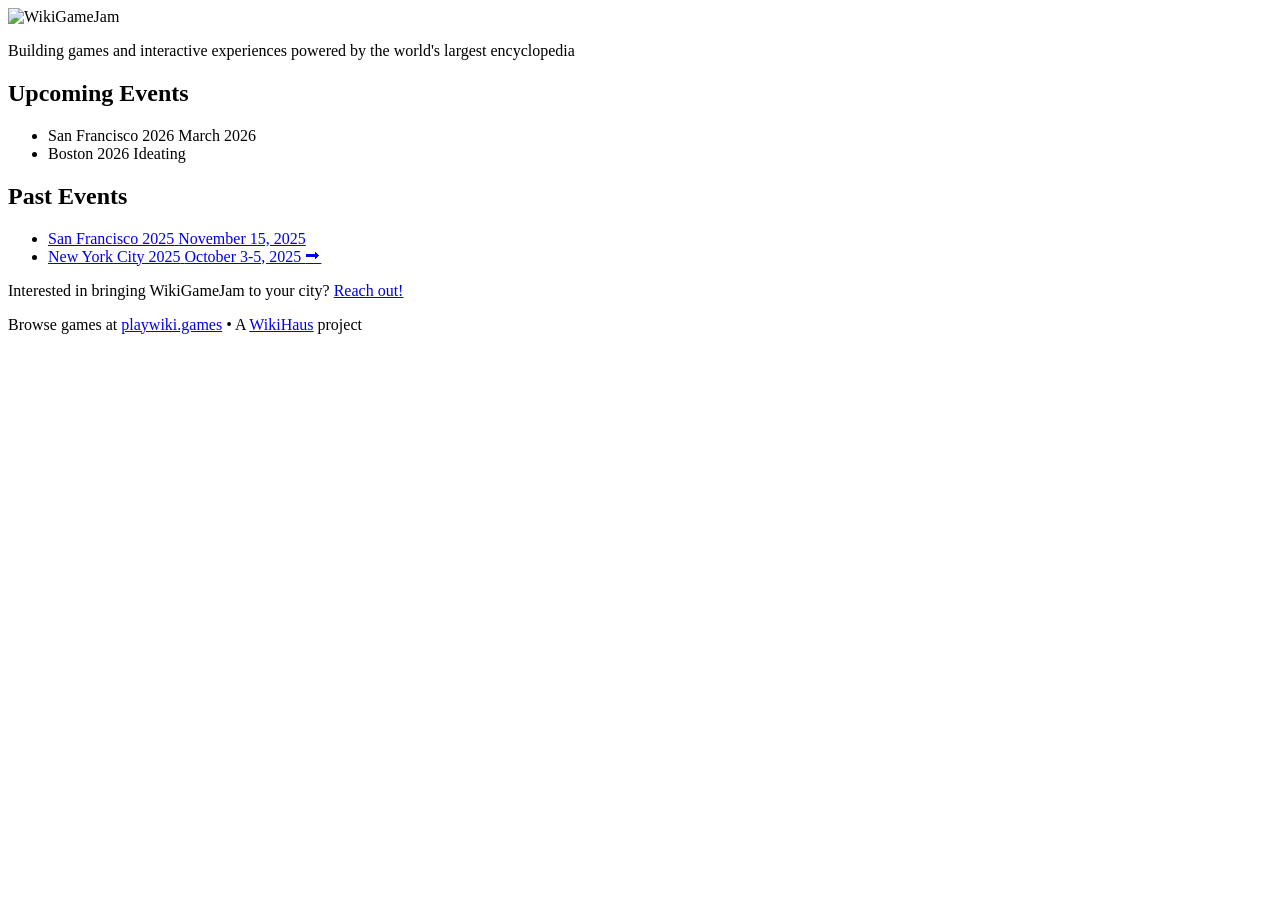
==== index.html @ ea78acfc "Move SF 2025 event to past + upcoming March event" ====
<!DOCTYPE html>
<html lang="en">

<head>
    <meta charset="UTF-8">
    <meta name="viewport" content="width=device-width, initial-scale=1.0">
    <title>WikiGameJam</title>
    <meta name="description"
        content="Creative hackathons for developers, designers, and Wikipedia enthusiasts to make playful games inspired by Wikipedia.">
    <link rel="icon" type="image/x-icon" href="favicon.ico">
    <link rel="stylesheet" href="homepage.css">
</head>

<body>
    <div class="grid-overlay"></div>

    <main class="container">
        <div class="logo-container">
            <img src="img/wikigamejam.png" alt="WikiGameJam" class="logo">
            <p class="subtitle">Building games and interactive experiences powered by the world's largest encyclopedia
            </p>
        </div>

        <div class="events-container">
            <section class="events-section">
                <h2 class="section-title">Upcoming Events</h2>
                <ul class="event-list">
                    <li class="event-item">
                        <span class="event-name">San Francisco 2026</span>
                        <span class="event-date">March 2026</span>
                    </li>
                    <li class="event-item">
                        <span class="event-name">Boston 2026</span>
                        <span class="event-date">Ideating</span>
                    </li>
                </ul>
            </section>

            <section class="events-section">
                <h2 class="section-title">Past Events</h2>
                <ul class="event-list">
                    <li>
                        <a href="/sf-2025" target="_blank" class="event-item event-link">
                            <span class="event-name">San Francisco 2025</span>
                            <span class="event-date">November 15, 2025</span>
                        </a>
                    </li>
                    <li>
                        <a href="/nyc-2025" target="_blank" class="event-item event-link">
                            <span class="event-name">New York City 2025</span>
                            <span class="event-date">October 3-5, 2025 <span class="event-arrow">⮕</span></span>
                        </a>
                    </li>
                </ul>
            </section>

            <div class="cta-container">
                <p class="cta-text">Interested in bringing WikiGameJam to your city? <a href="mailto:gamejam@wiki.haus"
                        class="cta-link">Reach out!</a></p>
                <p class="cta-text">Browse games at <a href="https://playwiki.games" target="_blank"
                        class="cta-link">playwiki.games</a> • A <a href="https://wiki.haus" target="_blank"
                        class="cta-link">WikiHaus</a> project</p>
            </div>
        </div>
    </main>
</body>

</html>
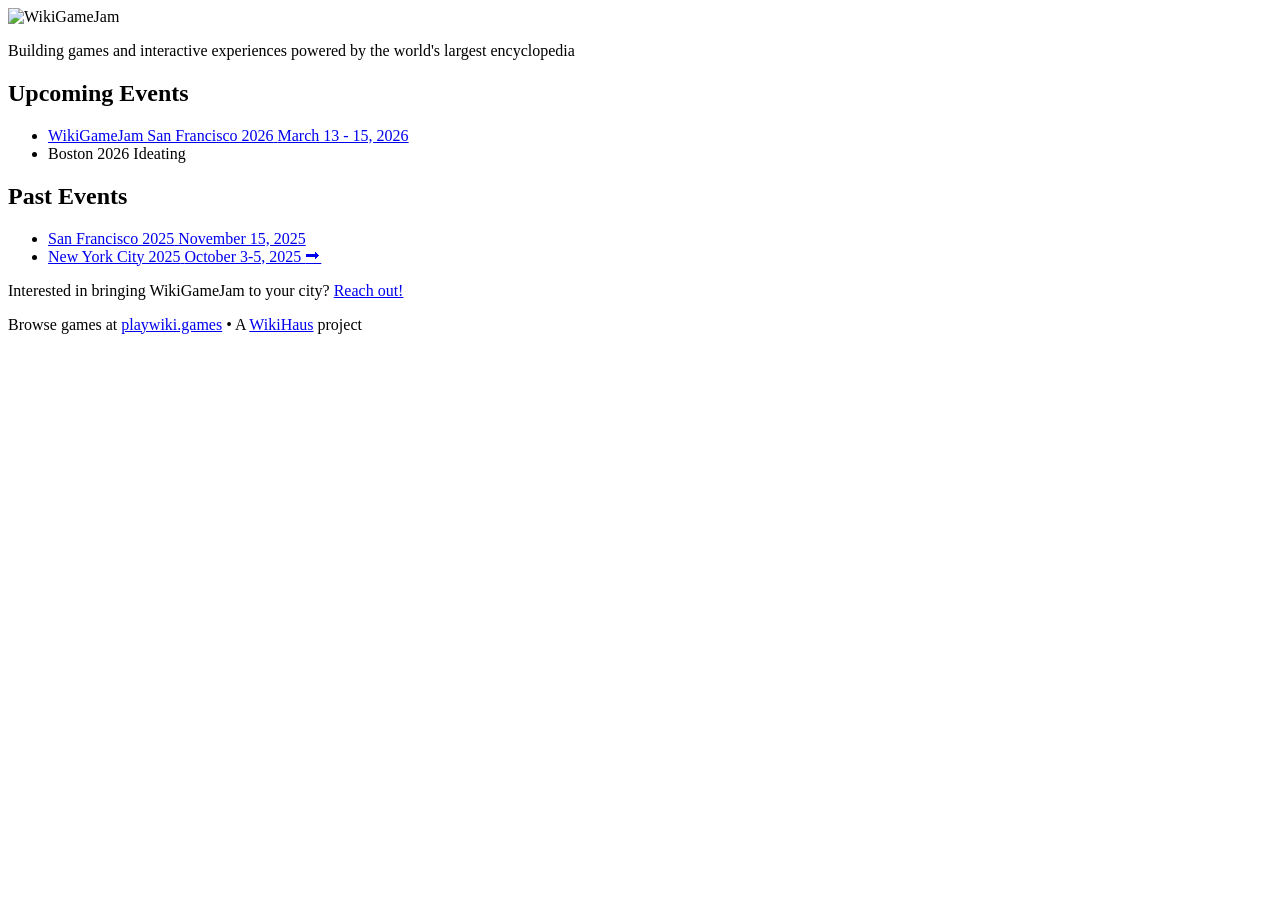
==== commit d016faf7: "Add SF 2026 to homepage" ====
--- a/index.html
+++ b/index.html
@@ -25,9 +25,11 @@
             <section class="events-section">
                 <h2 class="section-title">Upcoming Events</h2>
                 <ul class="event-list">
-                    <li class="event-item">
-                        <span class="event-name">San Francisco 2026</span>
-                        <span class="event-date">March 2026</span>
+                    <li>
+                        <a href="/sf-2026" target="_blank" class="event-item event-link">
+                            <span class="event-name">WikiGameJam San Francisco 2026</span>
+                            <span class="event-date">March 13 - 15, 2026</span>
+                        </a>
                     </li>
                     <li class="event-item">
                         <span class="event-name">Boston 2026</span>
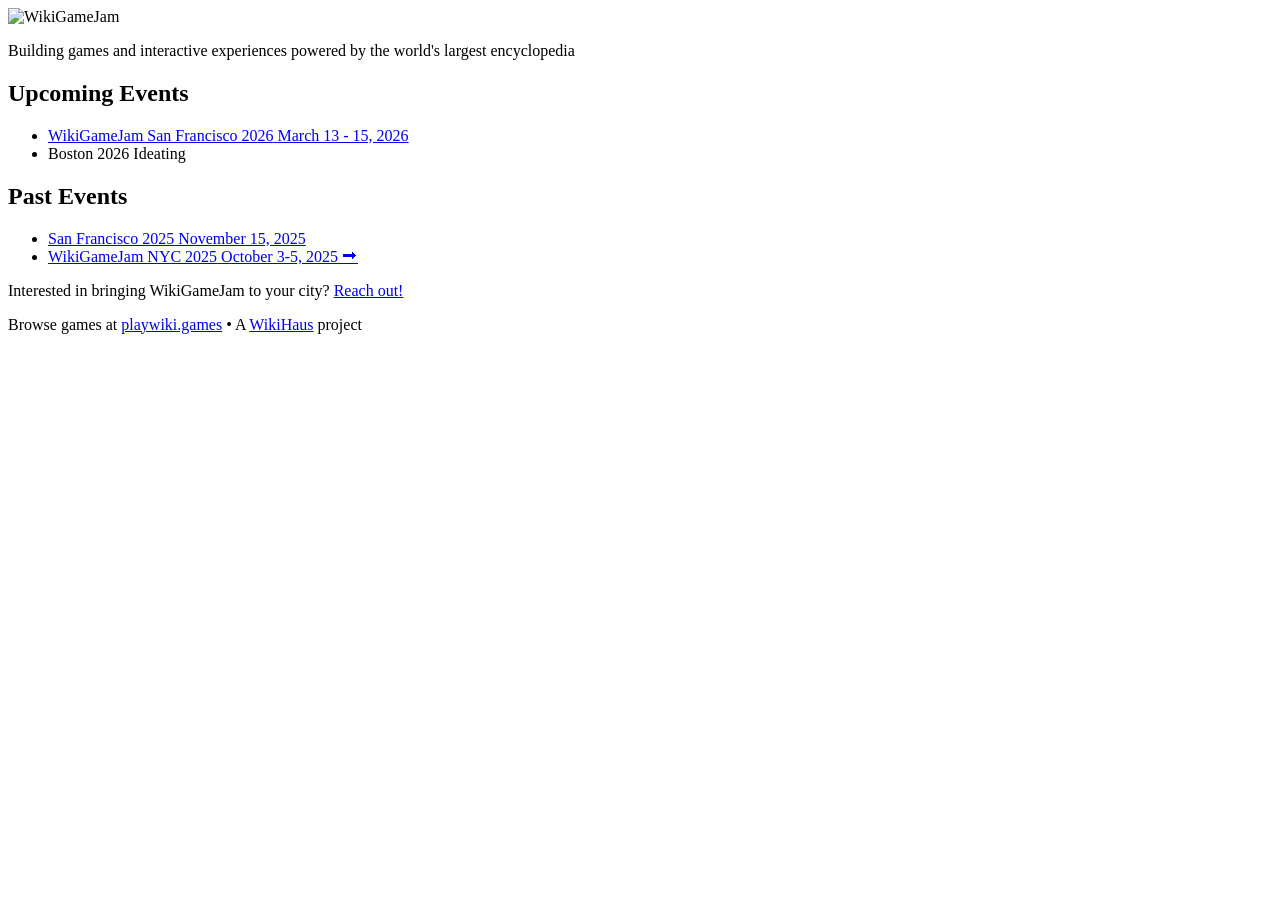
==== commit 8634d3c3: "Add SF 2026 to homepage" ====
--- a/index.html
+++ b/index.html
@@ -49,7 +49,7 @@
                     </li>
                     <li>
                         <a href="/nyc-2025" target="_blank" class="event-item event-link">
-                            <span class="event-name">New York City 2025</span>
+                            <span class="event-name">WikiGameJam NYC 2025</span>
                             <span class="event-date">October 3-5, 2025 <span class="event-arrow">⮕</span></span>
                         </a>
                     </li>
